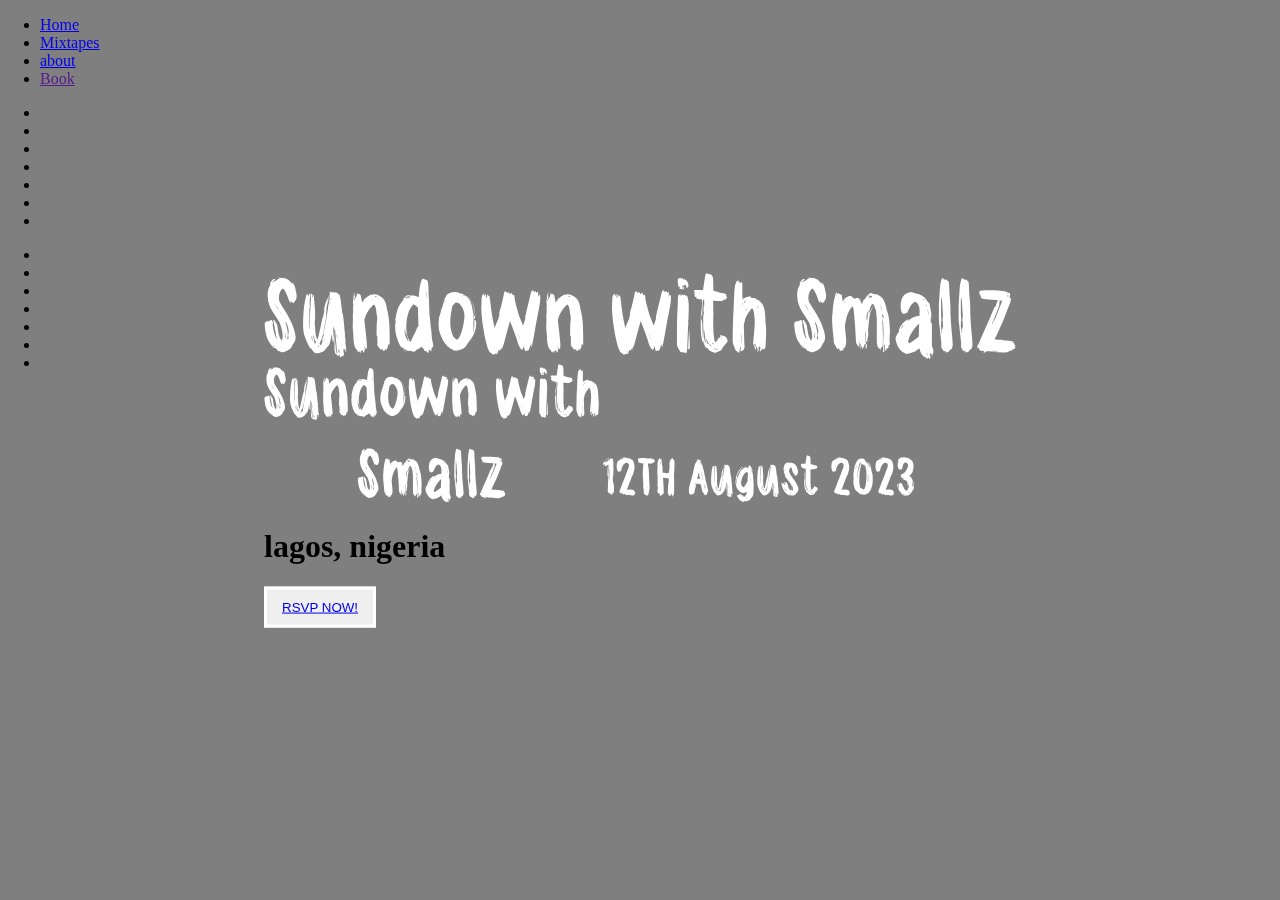
==== index.html @ ff1279b3 "first commit" ====
<!DOCTYPE html>
<html lang="en">
<head>
    <meta charset="UTF-8">
    <meta name="viewport" content="width=device-width, initial-scale=1.0">
    <link rel="stylesheet" href="style.css">
    <link rel="preconnect" href="https://fonts.googleapis.com">
    <link rel="preconnect" href="https://fonts.gstatic.com" crossorigin>
    <link href="https://fonts.googleapis.com/css2?family=Montserrat:wght@100;200;300;400;500;600;700&display=swap" rel="stylesheet">
    <script src="https://cdn.tailwindcss.com"></script>
    <title>Document</title>
</head>
<body>
    <div id="video-background">
        <video id="bg-video" playsinline autoplay loop muted>
          <source src="./images/smallz 2nd export.mp4" type="video/mp4">
          <!-- Add additional video formats here -->
        </video>
        <div id="video-overlay"></div>
    </div>
    <div class="content">
      <nav id="navbar" class="text-white flex justify-between items-center px-10 md:px-20 py-4 ">
        <ul class="flex">
          <li><a href="./index.html" target="_self" class="text-[16px] mr-[20px] font-medium uppercase tracking-wider text-[#FF522D]">Home </a></li>
          <li><a href="./mixtape.html" target="_self" class="text-[16px] mr-[20px] font-medium uppercase tracking-wider hover:text-[#FF522D]">Mixtapes </a></li>
          <li><a href="./about.html" class=" text-[16px] mr-[20px] font-medium uppercase tracking-wider hover:text-[#FF522D]">about </a></li>
          <li><a href="" class="text-[16px] mr-[20px] font-medium uppercase tracking-wider hover:text-[#FF522D]">Book </a></li>
        </ul>
        <ul class="flex hidden md:block md:flex">
          <li><a href="https://open.spotify.com/user/0a58ebtzb1bc56d28awfuvyp7?si=JYR4hqs3S_-xCyRqCZViIw" target="_blank"><img src="./images/spotify-fill.svg" class="mr-[2em]" alt=""></a></li>
          <li><a href="https://music.apple.com/ng/artist/smallz-the-dj/1587739041" target="_blank"><img src="./images/apple-fill.svg" class="mr-[2em]" alt=""></a></li>
          <li><a href="https://www.tiktok.com/@smallzthedjng?is_from_webapp=1&sender_device=pc" target="_blank"><img src="./images/tiktok-fill.svg" class="mr-[2em]" alt=""></a></li>
          <li><a href="https://twitter.com/Smallztheedj?s=20" target="_blank"><img src="./images/twitter-fill.svg" class="mr-[2em]" alt=""></a></li>
          <li><a href="https://instagram.com/smallzthedj?igshid=YzcxN2Q2NzY0OA==" target="_blank"><img src="./images/instagram-line.svg" alt="" class="mr-[2em]"></a></li>
          <li><a href="https://www.youtube.com/@smallzthedj5896" target="_blank"><img src="./images/youtube-fill.svg" alt="" class="mr-[2em]"></a></li>
          <li><a href="https://on.soundcloud.com/NPuHf"><img src="./images/soundcloud-fill.svg" alt=""></a></li>
        </ul>
      </nav>
      <div class="text-white text-center md:text-start md:items-center " id="slidein">
        <a href=""><img src="./images/Sundown with Smallz.svg" alt="" class="hidden md:block "></a>
        <a href=""><img src="./images/Sundown with Small.svg" alt="" class="md:hidden mb-6"></a>
        <a href=""><img src="./images/12TH August 2023.svg" alt="" class="my-6"></a>
        <!-- <h1 class="md:hidden text-[30px] md:text-6xl mb-4 font-bold">Sundown With Smallz</h1>  -->
        <!-- <h1 class="md:hidden text-xl md:text-4xl mb-4 font-bold"> 12th August 2023
        </h1> -->
         <h1 class="uppercase text-md md:text-2xl mb-4 font-semibold">lagos, nigeria</h1>
        <!-- <h1 class="uppercase text-md md:text-xl mb-4 font-normal">Lagos, nigeria </h1> -->
        <button id="alertButton" class="px-4 py-2 border-solid border-white uppercase hover:text-white hover:border-[#FF522D] hover:bg-[#FF522D]"><a href="#">RSVP NOW!</a></button> 
      </div>


        <!-- pop up form -->
      <div id="Popup">
          <div id="modal" class="flex flex-col lg:flex-row items-center">
            <div>
              <img src="./images/close-circle-fill.svg" alt="" class="absolute top-1 right-2 md:hidden" id="close" onclick="closeMenuBar()">
              <img src="./images/SWS PARTY POSTER ALT (1).jpg" alt="" class="w-full">
            </div>
            <form id="myForm" class=" px-4 md:pl-[2em] md:pr-[5em]">
              <!--form fields-->
              <img src="./images/close-circle-fill.svg" alt="" class="absolute right-2 hidden md:block" id="close" onclick="closeMenuBar()">
              <input type="text" id="name" name="name" required placeholder="name" class="my-8 border border-white text-white leading-tight focus:outline-none focus:shadow-outline bg-transparent py-2 pr-20 pl-2 placeholder:italic">
              <input type="email" id="email" name="email" required placeholder="email address"  class="mb-8 border border-white text-white leading-tight focus:outline-none focus:shadow-outline bg-transparent py-2 pr-20 placeholder:italic pl-2  ">
              <div class="flex items-center justify-between mb-8">
                <button  class="px-2 py-1  md:px-4 md:py-2 font-normal border border-white text-white uppercase hover:text-white hover:border-[#FF522D] hover:bg-[#FF522D]"><a href="#">Submit</a></button>
              </div>
            </form>
            <!-- <div id="successMessage">
              Success! Your form has been submitted.
            </div> -->
          </div>
      </div>
      
      <footer>
        <ul class="flex justify-center block md:hidden w-full absolute bottom-0 mb-4">
          <li><a href="https://open.spotify.com/user/0a58ebtzb1bc56d28awfuvyp7?si=JYR4hqs3S_-xCyRqCZViIw" target="_blank"><img src="./images/spotify-fill.svg" class="mr-4" alt=""></a></li>
          <li><a href="https://music.apple.com/ng/artist/smallz-the-dj/1587739041" target="_blank"><img src="./images/apple-fill.svg" class="mr-[2em]" alt=""></a></li>
          <li><a href="https://www.tiktok.com/@smallzthedjng?is_from_webapp=1&sender_device=pc" target="_blank"><img src="./images/tiktok-fill.svg" class="mr-4" alt=""></a></li>
          <li><a href="https://twitter.com/Smallztheedj?s=20" target="_blank"><img src="./images/twitter-fill.svg" class="mr-4" alt=""></a></li>
          <li><a href="https://instagram.com/smallzthedj?igshid=YzcxN2Q2NzY0OA==" target="_blank"><img src="./images/instagram-line.svg" alt="" class="mr-[2em]"></a></li>
          <li><a href="https://www.youtube.com/@smallzthedj5896" target="_blank"><img src="./images/youtube-fill.svg" alt="" class="mr-4"></a></li>
          <li><a href="https://on.soundcloud.com/NPuHf"><img src="./images/soundcloud-fill.svg" alt=""></a></li>
        </ul>
      </footer>
    

  <script src="app.js"></script>
</body>
</html>
---- style.css ----
body {
    margin: 0;
    padding: 0;
    scroll-behavior: smooth;
  }

#video-background {
    position: fixed;
    top: 0;
    right: 0;
    bottom: 0;
    left: 0;
    overflow: hidden;
    z-index: -1;
  }

#video-background video {
    width: 100%;
    height: 100%;
    object-fit: cover;
  }

#video-overlay {
    position: absolute;
    top: 0;
    right: 0;
    bottom: 0;
    left: 0;
    background-color: rgba(0, 0, 0, 0.5); /* Adjust overlay color and transparency */
    z-index: 1;
  }

#content {
    position: relative;
    z-index: 2;
  }

  /* Mobile view styles */
@media (max-width: 767px) {
    #video-overlay {
      background-color: rgba(0, 0, 0, 0.8); /* Adjust overlay color and transparency for mobile */
    }
    #slidein {
      position: fixed;
      top: 50%;
      left: 50%;
      transform: translate(-50%, -50%);
    }
  
  } 
  
button {
      border: solid white;
      cursor: pointer;
      padding-inline: 15px;
      padding-block: 10px;
    }
#about {
    display: flex;
    justify-content: center;
    align-items: center;
    flex-direction: column;
  }
#mixtape {
    margin-top: 5%;
    margin-bottom: 5%;
    display: flex;
    justify-content: center;
    align-items: center;
    /* flex-direction: column; */
  }
#Popup {
    z-index: 2;
    position: fixed;
    top: 0;
    left: 0;
    width: 100%;
    height: 100%;
    background-color: rgba(0, 0, 0, 0.5);
    backdrop-filter: blur(8px);
    display: none;
  }
#slidein {
    position: fixed;
    top: 50%;
    left: 50%;
    transform: translate(-50%, -50%);
  }
  
#modal {
    position: absolute;
    top: 50%;
    left: 50%;
    transform: translate(-50%, -50%);
    background-color: #373737;
    /* padding: 5em; */
    border-radius: 5px;
  }
  
input:focus {
    background-color: #373737;
  }
  
#successMessage {
    display: none;
    text-align: center;
    margin-top: 10px;
  }
#slide {
    display: flex;
}
#icons {
    display: none;
}
@media (max-width: 767px){
    #icons {
        display: flex;
        margin-bottom: 2em;
    }
    #Popup {
      z-index: 3;
      position: fixed;
      top: 0;
      left: 0;
      width: 100%;
      height: 100%;
      background-color: rgba(0, 0, 0, 0.5);
      backdrop-filter: blur(8px);
      display: none;
    }  
    #modal {
      position: absolute;
      top: 50%;
      left: 50%;
      transform: translate(-50%, -50%);
      background-color: #373737;
      /* padding: 5em; */
      border-radius: 5px;
    }
}
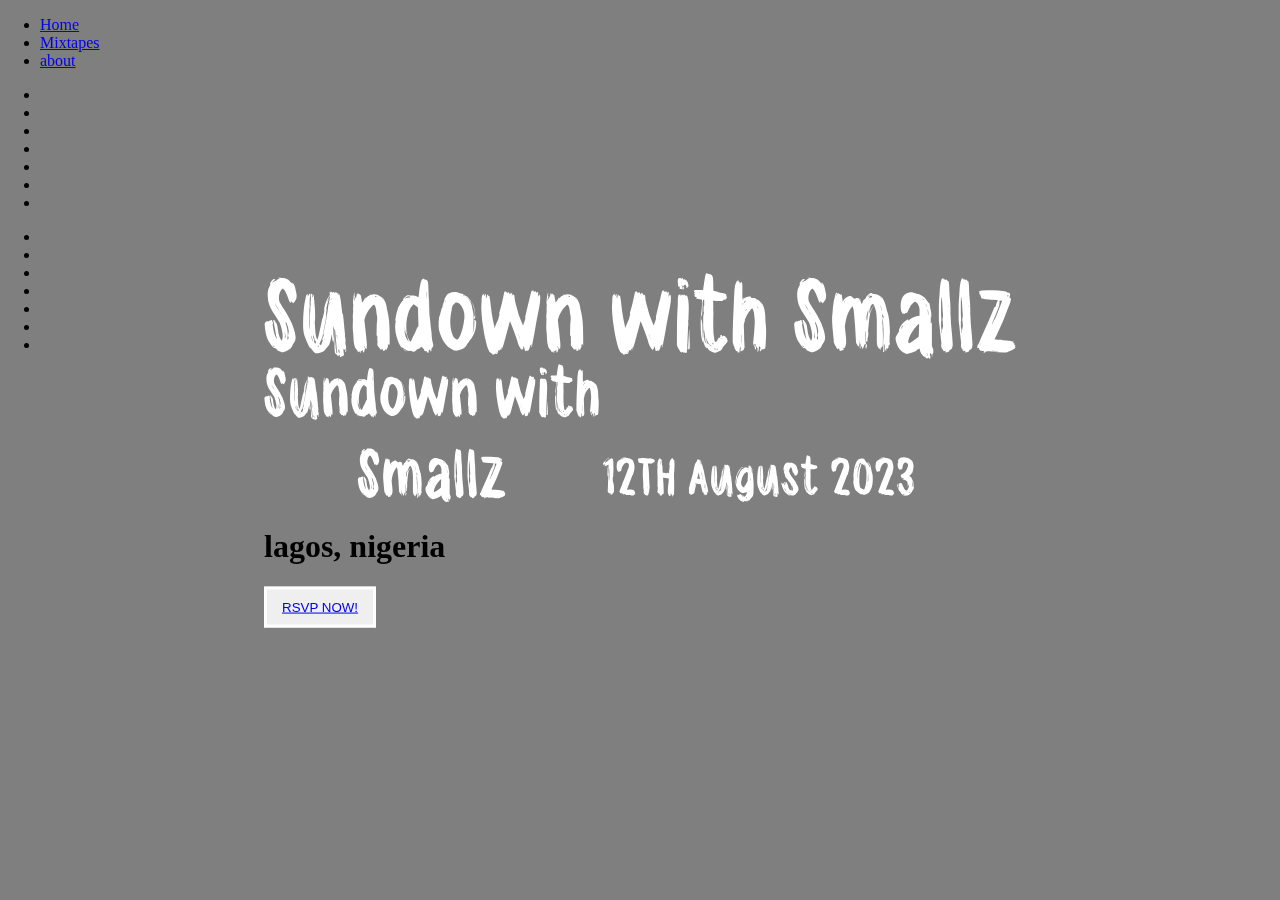
==== commit a417ebea: "first commit" ====
--- a/index.html
+++ b/index.html
@@ -6,9 +6,10 @@
     <link rel="stylesheet" href="style.css">
     <link rel="preconnect" href="https://fonts.googleapis.com">
     <link rel="preconnect" href="https://fonts.gstatic.com" crossorigin>
+    <link rel="shortcut icon" href="images/aboutus.jpg" type="image/x-icon">
     <link href="https://fonts.googleapis.com/css2?family=Montserrat:wght@100;200;300;400;500;600;700&display=swap" rel="stylesheet">
     <script src="https://cdn.tailwindcss.com"></script>
-    <title>Document</title>
+    <title>Smallzthedj</title>
 </head>
 <body>
     <div id="video-background">
@@ -24,7 +25,7 @@
           <li><a href="./index.html" target="_self" class="text-[16px] mr-[20px] font-medium uppercase tracking-wider text-[#FF522D]">Home </a></li>
           <li><a href="./mixtape.html" target="_self" class="text-[16px] mr-[20px] font-medium uppercase tracking-wider hover:text-[#FF522D]">Mixtapes </a></li>
           <li><a href="./about.html" class=" text-[16px] mr-[20px] font-medium uppercase tracking-wider hover:text-[#FF522D]">about </a></li>
-          <li><a href="" class="text-[16px] mr-[20px] font-medium uppercase tracking-wider hover:text-[#FF522D]">Book </a></li>
+          <!-- <li><a href="" class="text-[16px] mr-[20px] font-medium uppercase tracking-wider hover:text-[#FF522D]">Book </a></li> -->
         </ul>
         <ul class="flex hidden md:block md:flex">
           <li><a href="https://open.spotify.com/user/0a58ebtzb1bc56d28awfuvyp7?si=JYR4hqs3S_-xCyRqCZViIw" target="_blank"><img src="./images/spotify-fill.svg" class="mr-[2em]" alt=""></a></li>
@@ -62,22 +63,23 @@
               <input type="text" id="name" name="name" required placeholder="name" class="my-8 border border-white text-white leading-tight focus:outline-none focus:shadow-outline bg-transparent py-2 pr-20 pl-2 placeholder:italic">
               <input type="email" id="email" name="email" required placeholder="email address"  class="mb-8 border border-white text-white leading-tight focus:outline-none focus:shadow-outline bg-transparent py-2 pr-20 placeholder:italic pl-2  ">
               <div class="flex items-center justify-between mb-8">
-                <button  class="px-2 py-1  md:px-4 md:py-2 font-normal border border-white text-white uppercase hover:text-white hover:border-[#FF522D] hover:bg-[#FF522D]"><a href="#">Submit</a></button>
+                <button  class="px-2 py-1  md:px-4 md:py-2 font-normal border border-white text-white uppercase hover:text-white hover:border-[#FF522D] hover:bg-[#FF522D]">Submit</button>
               </div>
+             
             </form>
-            <!-- <div id="successMessage">
+             <div id="successMessage">
               Success! Your form has been submitted.
-            </div> -->
+            </div> 
           </div>
       </div>
       
       <footer>
         <ul class="flex justify-center block md:hidden w-full absolute bottom-0 mb-4">
           <li><a href="https://open.spotify.com/user/0a58ebtzb1bc56d28awfuvyp7?si=JYR4hqs3S_-xCyRqCZViIw" target="_blank"><img src="./images/spotify-fill.svg" class="mr-4" alt=""></a></li>
-          <li><a href="https://music.apple.com/ng/artist/smallz-the-dj/1587739041" target="_blank"><img src="./images/apple-fill.svg" class="mr-[2em]" alt=""></a></li>
+          <li><a href="https://music.apple.com/ng/artist/smallz-the-dj/1587739041" target="_blank"><img src="./images/apple-fill.svg" class="mr-4" alt=""></a></li>
           <li><a href="https://www.tiktok.com/@smallzthedjng?is_from_webapp=1&sender_device=pc" target="_blank"><img src="./images/tiktok-fill.svg" class="mr-4" alt=""></a></li>
           <li><a href="https://twitter.com/Smallztheedj?s=20" target="_blank"><img src="./images/twitter-fill.svg" class="mr-4" alt=""></a></li>
-          <li><a href="https://instagram.com/smallzthedj?igshid=YzcxN2Q2NzY0OA==" target="_blank"><img src="./images/instagram-line.svg" alt="" class="mr-[2em]"></a></li>
+          <li><a href="https://instagram.com/smallzthedj?igshid=YzcxN2Q2NzY0OA==" target="_blank"><img src="./images/instagram-line.svg" alt="" class="mr-4"></a></li>
           <li><a href="https://www.youtube.com/@smallzthedj5896" target="_blank"><img src="./images/youtube-fill.svg" alt="" class="mr-4"></a></li>
           <li><a href="https://on.soundcloud.com/NPuHf"><img src="./images/soundcloud-fill.svg" alt=""></a></li>
         </ul>
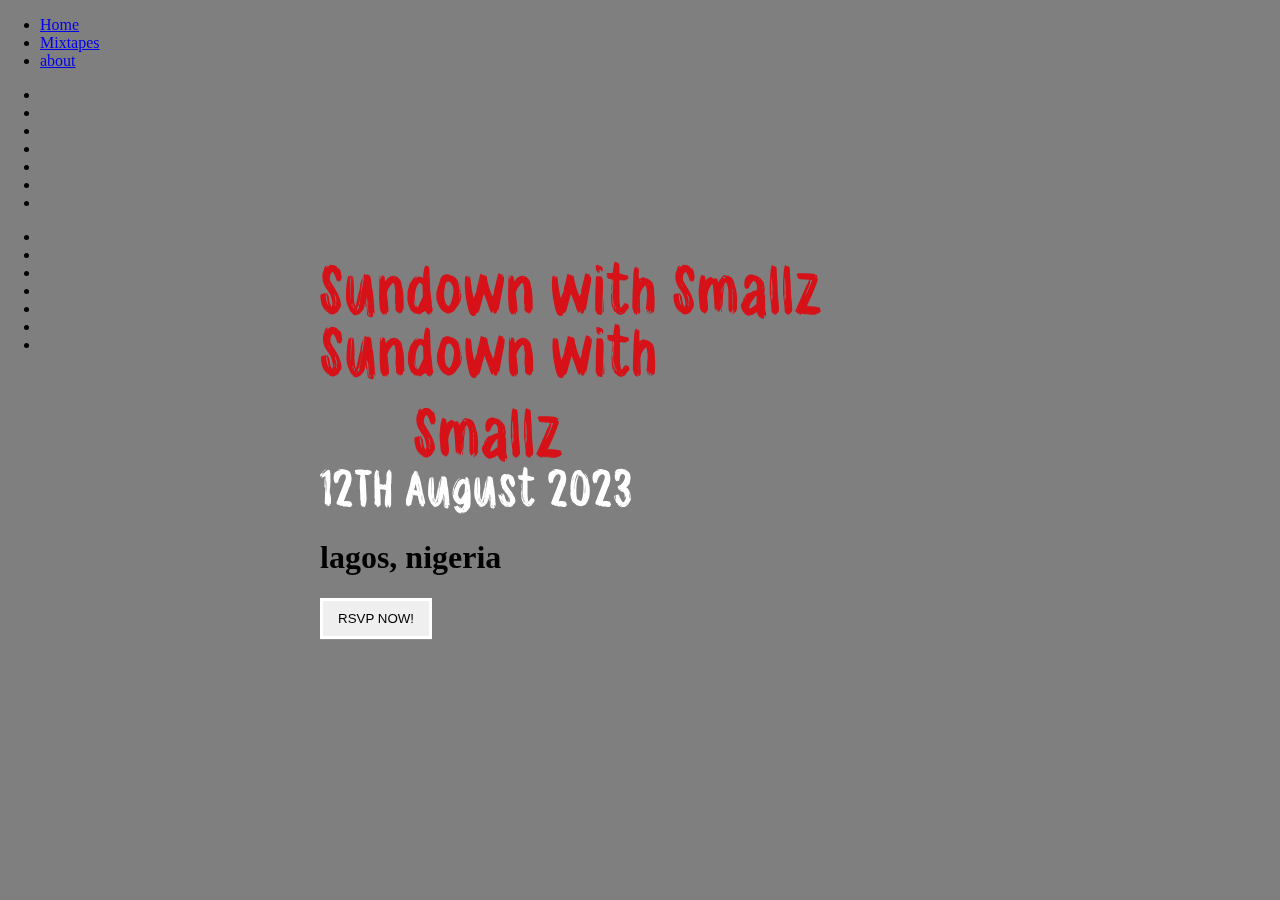
==== commit 5c9ad8c0: "first commit" ====
--- a/index.html
+++ b/index.html
@@ -22,10 +22,9 @@
     <div class="content">
       <nav id="navbar" class="text-white flex justify-between items-center px-10 md:px-20 py-4 ">
         <ul class="flex">
-          <li><a href="./index.html" target="_self" class="text-[16px] mr-[20px] font-medium uppercase tracking-wider text-[#FF522D]">Home </a></li>
-          <li><a href="./mixtape.html" target="_self" class="text-[16px] mr-[20px] font-medium uppercase tracking-wider hover:text-[#FF522D]">Mixtapes </a></li>
-          <li><a href="./about.html" class=" text-[16px] mr-[20px] font-medium uppercase tracking-wider hover:text-[#FF522D]">about </a></li>
-          <!-- <li><a href="" class="text-[16px] mr-[20px] font-medium uppercase tracking-wider hover:text-[#FF522D]">Book </a></li> -->
+          <li><a href="./index.html" target="_self" class="text-[16px] mr-[20px] font-medium uppercase tracking-wider text-[#D61117]">Home </a></li>
+          <li><a href="./mixtape.html" target="_self" class="text-[16px] mr-[20px] font-medium uppercase tracking-wider hover:text-[#D61117]">Mixtapes </a></li>
+          <li><a href="./about.html" class=" text-[16px] mr-[20px] font-medium uppercase tracking-wider hover:text-[#D61117]">about </a></li>
         </ul>
         <ul class="flex hidden md:block md:flex">
           <li><a href="https://open.spotify.com/user/0a58ebtzb1bc56d28awfuvyp7?si=JYR4hqs3S_-xCyRqCZViIw" target="_blank"><img src="./images/spotify-fill.svg" class="mr-[2em]" alt=""></a></li>
@@ -41,12 +40,8 @@
         <a href=""><img src="./images/Sundown with Smallz.svg" alt="" class="hidden md:block "></a>
         <a href=""><img src="./images/Sundown with Small.svg" alt="" class="md:hidden mb-6"></a>
         <a href=""><img src="./images/12TH August 2023.svg" alt="" class="my-6"></a>
-        <!-- <h1 class="md:hidden text-[30px] md:text-6xl mb-4 font-bold">Sundown With Smallz</h1>  -->
-        <!-- <h1 class="md:hidden text-xl md:text-4xl mb-4 font-bold"> 12th August 2023
-        </h1> -->
          <h1 class="uppercase text-md md:text-2xl mb-4 font-semibold">lagos, nigeria</h1>
-        <!-- <h1 class="uppercase text-md md:text-xl mb-4 font-normal">Lagos, nigeria </h1> -->
-        <button id="alertButton" class="px-4 py-2 border-solid border-white uppercase hover:text-white hover:border-[#FF522D] hover:bg-[#FF522D]"><a href="#">RSVP NOW!</a></button> 
+        <button id="alertButton" class="px-4 py-2 border-solid border-white uppercase hover:text-white hover:border-[#D61117] hover:bg-[#D61117]">RSVP NOW!</button> 
       </div>
 
 
@@ -60,16 +55,15 @@
             <form id="myForm" class=" px-4 md:pl-[2em] md:pr-[5em]">
               <!--form fields-->
               <img src="./images/close-circle-fill.svg" alt="" class="absolute right-2 hidden md:block" id="close" onclick="closeMenuBar()">
-              <input type="text" id="name" name="name" required placeholder="name" class="my-8 border border-white text-white leading-tight focus:outline-none focus:shadow-outline bg-transparent py-2 pr-20 pl-2 placeholder:italic">
-              <input type="email" id="email" name="email" required placeholder="email address"  class="mb-8 border border-white text-white leading-tight focus:outline-none focus:shadow-outline bg-transparent py-2 pr-20 placeholder:italic pl-2  ">
-              <div class="flex items-center justify-between mb-8">
-                <button  class="px-2 py-1  md:px-4 md:py-2 font-normal border border-white text-white uppercase hover:text-white hover:border-[#FF522D] hover:bg-[#FF522D]">Submit</button>
+              <input type="text" id="name" name="name" required placeholder="name" class="my-4 border border-white text-white leading-tight focus:outline-none focus:shadow-outline bg-transparent py-2 pr-20 pl-2 placeholder:italic">
+              <input type="email" id="email" name="email" required placeholder="email address"  class="mb-4 border border-white text-white leading-tight focus:outline-none focus:shadow-outline bg-transparent py-2 pr-20 placeholder:italic pl-2  ">
+              <div class="flex items-center justify-between mb-4">
+                <button  class="px-2 py-1  md:px-4 md:py-2 font-normal border border-white text-white uppercase hover:text-white hover:border-[#D61117] hover:bg-[#D61117]">Submit</button>
               </div>
-             
+              <div id="successMessage" class="text-white font-medium mb-[2px] ">
+                <i>Thanks for RSVPing. Watch out for your invite.</i>
+              </div>
             </form>
-             <div id="successMessage">
-              Success! Your form has been submitted.
-            </div> 
           </div>
       </div>
       
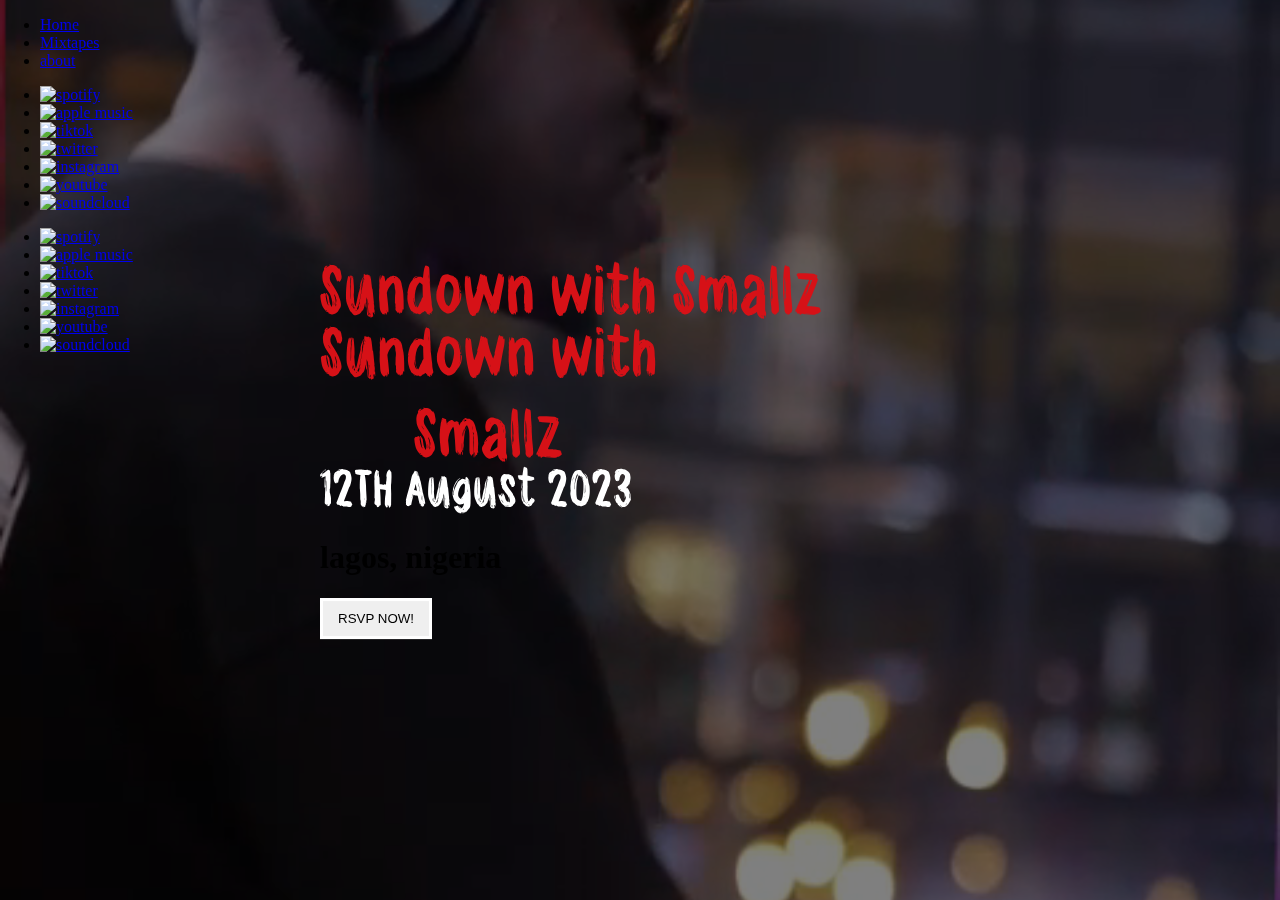
==== commit 6cb1c1ec: "first commit" ====
--- a/index.html
+++ b/index.html
@@ -14,7 +14,7 @@
 <body>
     <div id="video-background">
         <video id="bg-video" playsinline autoplay loop muted>
-          <source src="./images/smallz 2nd export.mp4" type="video/mp4">
+          <source src="./images/smallz 3rd export.mp4" type="video/mp4">
           <!-- Add additional video formats here -->
         </video>
         <div id="video-overlay"></div>
@@ -27,13 +27,13 @@
           <li><a href="./about.html" class=" text-[16px] mr-[20px] font-medium uppercase tracking-wider hover:text-[#D61117]">about </a></li>
         </ul>
         <ul class="flex hidden md:block md:flex">
-          <li><a href="https://open.spotify.com/user/0a58ebtzb1bc56d28awfuvyp7?si=JYR4hqs3S_-xCyRqCZViIw" target="_blank"><img src="./images/spotify-fill.svg" class="mr-[2em]" alt=""></a></li>
-          <li><a href="https://music.apple.com/ng/artist/smallz-the-dj/1587739041" target="_blank"><img src="./images/apple-fill.svg" class="mr-[2em]" alt=""></a></li>
-          <li><a href="https://www.tiktok.com/@smallzthedjng?is_from_webapp=1&sender_device=pc" target="_blank"><img src="./images/tiktok-fill.svg" class="mr-[2em]" alt=""></a></li>
-          <li><a href="https://twitter.com/Smallztheedj?s=20" target="_blank"><img src="./images/twitter-fill.svg" class="mr-[2em]" alt=""></a></li>
-          <li><a href="https://instagram.com/smallzthedj?igshid=YzcxN2Q2NzY0OA==" target="_blank"><img src="./images/instagram-line.svg" alt="" class="mr-[2em]"></a></li>
-          <li><a href="https://www.youtube.com/@smallzthedj5896" target="_blank"><img src="./images/youtube-fill.svg" alt="" class="mr-[2em]"></a></li>
-          <li><a href="https://on.soundcloud.com/NPuHf"><img src="./images/soundcloud-fill.svg" alt=""></a></li>
+          <li><a href="https://open.spotify.com/user/0a58ebtzb1bc56d28awfuvyp7?si=JYR4hqs3S_-xCyRqCZViIw" target="_blank"><img src="./images/spotify-fill (1).svg" class="mr-[2em]" alt="spotify"></a></li>
+          <li><a href="https://music.apple.com/ng/artist/smallz-the-dj/1587739041" target="_blank"><img src="./images/apple-fill (1).svg" class="mr-[2em]" alt="apple music"></a></li>
+          <li><a href="https://www.tiktok.com/@smallzthedjng?is_from_webapp=1&sender_device=pc" target="_blank"><img src="./images/tiktok-fill (1).svg" class="mr-[2em]" alt="tiktok"></a></li>
+          <li><a href="https://twitter.com/Smallztheedj?s=20" target="_blank"><img src="./images/twitter-fill (1).svg" class="mr-[2em]" alt="twitter"></a></li>
+          <li><a href="https://instagram.com/smallzthedj?igshid=YzcxN2Q2NzY0OA==" target="_blank"><img src="./images/instagram-line (1).svg" alt="instagram" class="mr-[2em]"></a></li>
+          <li><a href="https://www.youtube.com/@smallzthedj5896" target="_blank"><img src="./images/youtube-fill (1).svg" alt="youtube" class="mr-[2em]"></a></li>
+          <li><a href="https://on.soundcloud.com/NPuHf"><img src="./images/soundcloud-fill (1).svg" alt="soundcloud"></a></li>
         </ul>
       </nav>
       <div class="text-white text-center md:text-start md:items-center " id="slidein">
@@ -54,13 +54,13 @@
             </div>
             <form id="myForm" class=" px-4 md:pl-[2em] md:pr-[5em]">
               <!--form fields-->
-              <img src="./images/close-circle-fill.svg" alt="" class="absolute right-2 hidden md:block" id="close" onclick="closeMenuBar()">
+              <img src="./images/close-circle-fill.svg" alt="" class="absolute top-2 right-3 hidden md:block" id="close" onclick="closeMenuBar()">
               <input type="text" id="name" name="name" required placeholder="name" class="my-4 border border-white text-white leading-tight focus:outline-none focus:shadow-outline bg-transparent py-2 pr-20 pl-2 placeholder:italic">
               <input type="email" id="email" name="email" required placeholder="email address"  class="mb-4 border border-white text-white leading-tight focus:outline-none focus:shadow-outline bg-transparent py-2 pr-20 placeholder:italic pl-2  ">
               <div class="flex items-center justify-between mb-4">
                 <button  class="px-2 py-1  md:px-4 md:py-2 font-normal border border-white text-white uppercase hover:text-white hover:border-[#D61117] hover:bg-[#D61117]">Submit</button>
               </div>
-              <div id="successMessage" class="text-white font-medium mb-[2px] ">
+              <div id="successMessage" class="text-white font-medium mb-[5px] ">
                 <i>Thanks for RSVPing. Watch out for your invite.</i>
               </div>
             </form>
@@ -69,13 +69,13 @@
       
       <footer>
         <ul class="flex justify-center block md:hidden w-full absolute bottom-0 mb-4">
-          <li><a href="https://open.spotify.com/user/0a58ebtzb1bc56d28awfuvyp7?si=JYR4hqs3S_-xCyRqCZViIw" target="_blank"><img src="./images/spotify-fill.svg" class="mr-4" alt=""></a></li>
-          <li><a href="https://music.apple.com/ng/artist/smallz-the-dj/1587739041" target="_blank"><img src="./images/apple-fill.svg" class="mr-4" alt=""></a></li>
-          <li><a href="https://www.tiktok.com/@smallzthedjng?is_from_webapp=1&sender_device=pc" target="_blank"><img src="./images/tiktok-fill.svg" class="mr-4" alt=""></a></li>
-          <li><a href="https://twitter.com/Smallztheedj?s=20" target="_blank"><img src="./images/twitter-fill.svg" class="mr-4" alt=""></a></li>
-          <li><a href="https://instagram.com/smallzthedj?igshid=YzcxN2Q2NzY0OA==" target="_blank"><img src="./images/instagram-line.svg" alt="" class="mr-4"></a></li>
-          <li><a href="https://www.youtube.com/@smallzthedj5896" target="_blank"><img src="./images/youtube-fill.svg" alt="" class="mr-4"></a></li>
-          <li><a href="https://on.soundcloud.com/NPuHf"><img src="./images/soundcloud-fill.svg" alt=""></a></li>
+          <li><a href="https://open.spotify.com/user/0a58ebtzb1bc56d28awfuvyp7?si=JYR4hqs3S_-xCyRqCZViIw" target="_blank"><img src="./images/spotify-fill (1).svg" class="mr-4" alt="spotify"></a></li>
+          <li><a href="https://music.apple.com/ng/artist/smallz-the-dj/1587739041" target="_blank"><img src="./images/apple-fill (1).svg" class="mr-4" alt="apple music"></a></li>
+          <li><a href="https://www.tiktok.com/@smallzthedjng?is_from_webapp=1&sender_device=pc" target="_blank"><img src="./images/tiktok-fill (1).svg" class="mr-4" alt="tiktok"></a></li>
+          <li><a href="https://twitter.com/Smallztheedj?s=20" target="_blank"><img src="./images/twitter-fill (1).svg" class="mr-4" alt="twitter"></a></li>
+          <li><a href="https://instagram.com/smallzthedj?igshid=YzcxN2Q2NzY0OA==" target="_blank"><img src="./images/instagram-line (1).svg" alt="instagram" class="mr-4"></a></li>
+          <li><a href="https://www.youtube.com/@smallzthedj5896" target="_blank"><img src="./images/youtube-fill (1).svg" alt="youtube" class="mr-4"></a></li>
+          <li><a href="https://on.soundcloud.com/NPuHf"><img src="./images/soundcloud-fill (1).svg" alt="soundcloud"></a></li>
         </ul>
       </footer>
     
